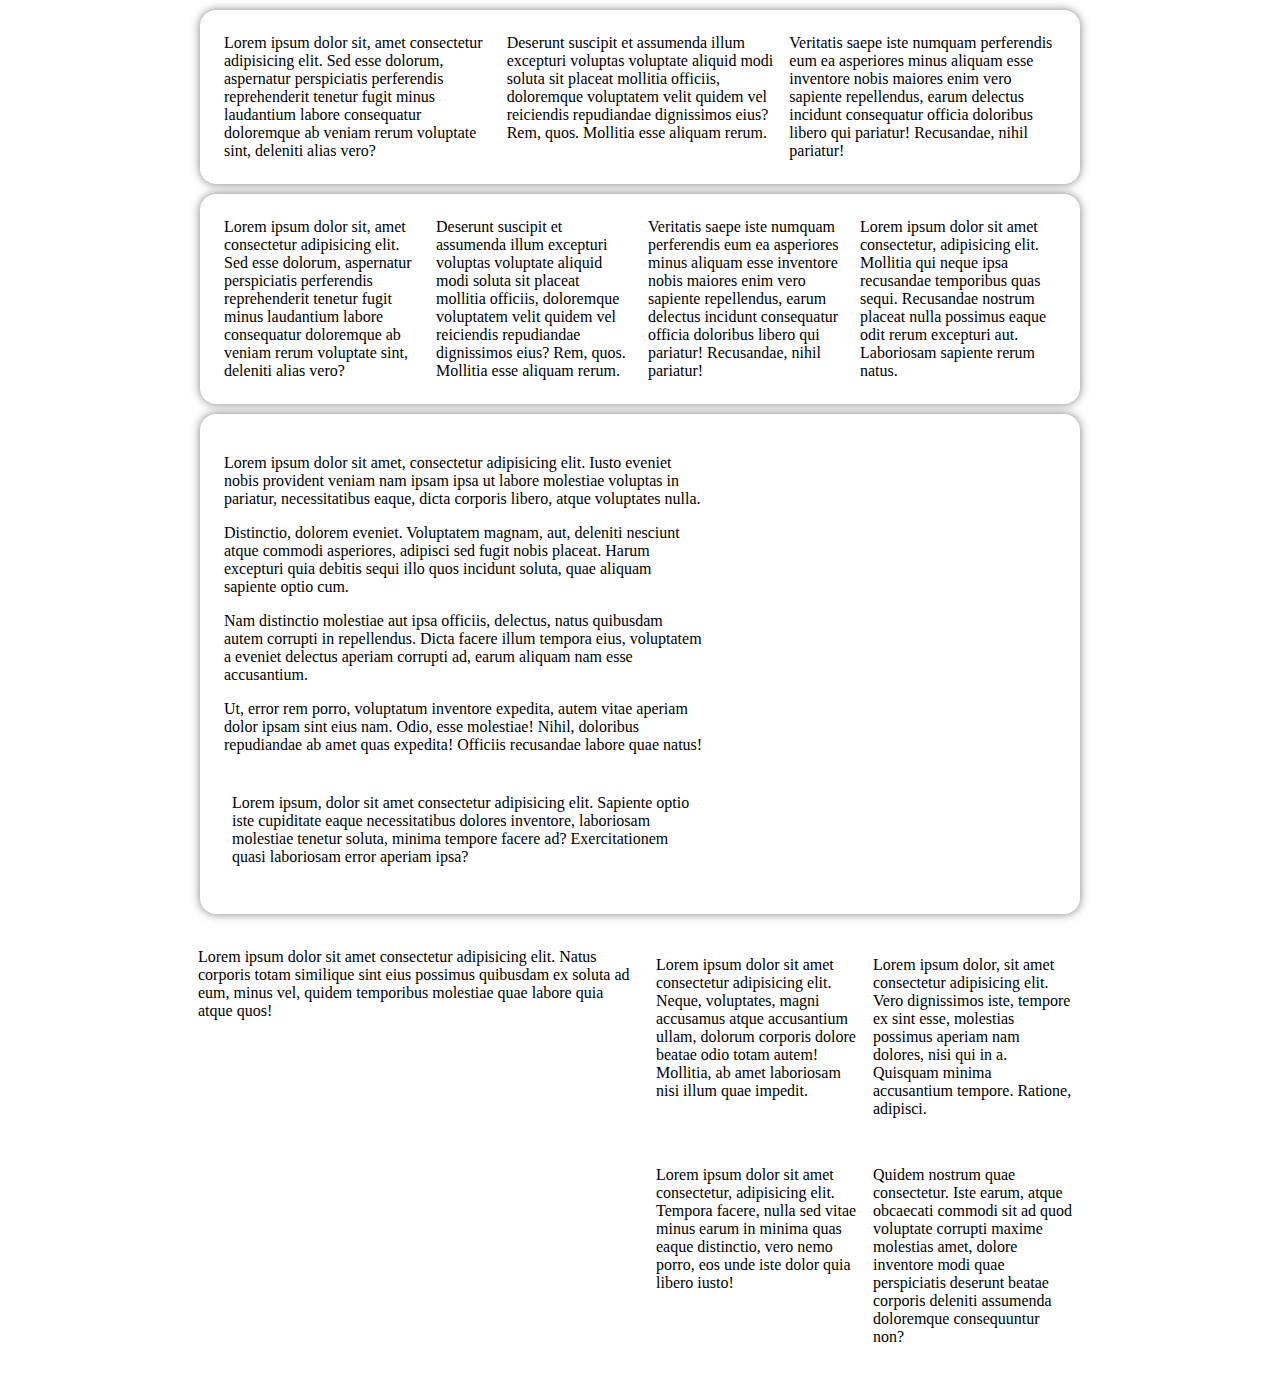
==== index3.html @ 208bac30 "index3.html" ====
<!DOCTYPE html>
<html lang="en">

<head>
    <meta charset="UTF-8">
    <meta http-equiv="X-UA-Compatible" content="IE=edge">
    <meta name="viewport" content="width=device-width, initial-scale=1.0">
    <title>Document</title>
    <link rel="stylesheet" href="./style3.css">
</head>

<body>
    <div class="conteiner">
        <div class="example-1">
            <div class="row">
                <div class="col-4">Lorem ipsum dolor sit, amet consectetur adipisicing elit. Sed esse dolorum, aspernatur perspiciatis perferendis reprehenderit tenetur fugit minus laudantium labore consequatur doloremque ab veniam rerum voluptate sint, deleniti alias vero?</div>
                <div class="col-4">Deserunt suscipit et assumenda illum excepturi voluptas voluptate aliquid modi soluta sit placeat mollitia officiis, doloremque voluptatem velit quidem vel reiciendis repudiandae dignissimos eius? Rem, quos. Mollitia esse aliquam rerum.</div>
                <div class="col-4">Veritatis saepe iste numquam perferendis eum ea asperiores minus aliquam esse inventore nobis maiores enim vero sapiente repellendus, earum delectus incidunt consequatur officia doloribus libero qui pariatur! Recusandae, nihil pariatur!</div>
            </div>
        </div>
    </div>
    <div class="conteiner">
        <div class="example-1">
            <div class="row">
                <div class="col-3">Lorem ipsum dolor sit, amet consectetur adipisicing elit. Sed esse dolorum, aspernatur perspiciatis perferendis reprehenderit tenetur fugit minus laudantium labore consequatur doloremque ab veniam rerum voluptate sint, deleniti alias vero?</div>
                <div class="col-3">Deserunt suscipit et assumenda illum excepturi voluptas voluptate aliquid modi soluta sit placeat mollitia officiis, doloremque voluptatem velit quidem vel reiciendis repudiandae dignissimos eius? Rem, quos. Mollitia esse aliquam rerum.</div>
                <div class="col-3">Veritatis saepe iste numquam perferendis eum ea asperiores minus aliquam esse inventore nobis maiores enim vero sapiente repellendus, earum delectus incidunt consequatur officia doloribus libero qui pariatur! Recusandae, nihil pariatur!</div>
                <div class="col-3">Lorem ipsum dolor sit amet consectetur, adipisicing elit. Mollitia qui neque ipsa recusandae temporibus quas sequi. Recusandae nostrum placeat nulla possimus eaque odit rerum excepturi aut. Laboriosam sapiente rerum natus.</div>
            </div>
        </div>
    </div>
    <div class="conteiner">
        <div class="example-1">
            <div class="row">
                <div class="col-7">
                    <p>Lorem ipsum dolor sit amet, consectetur adipisicing elit. Iusto eveniet nobis provident veniam nam ipsam ipsa ut labore molestiae voluptas in pariatur, necessitatibus eaque, dicta corporis libero, atque voluptates nulla.</p>
                    <p>Distinctio, dolorem eveniet. Voluptatem magnam, aut, deleniti nesciunt atque commodi asperiores, adipisci sed fugit nobis placeat. Harum excepturi quia debitis sequi illo quos incidunt soluta, quae aliquam sapiente optio cum.</p>
                    <p>Nam distinctio molestiae aut ipsa officiis, delectus, natus quibusdam autem corrupti in repellendus. Dicta facere illum tempora eius, voluptatem a eveniet delectus aperiam corrupti ad, earum aliquam nam esse accusantium.</p>
                    <p>Ut, error rem porro, voluptatum inventore expedita, autem vitae aperiam dolor ipsam sint eius nam. Odio, esse molestiae! Nihil, doloribus repudiandae ab amet quas expedita! Officiis recusandae labore quae natus!</p>
                    <div class="col-5">
                        <p>Lorem ipsum, dolor sit amet consectetur adipisicing elit. Sapiente optio iste cupiditate eaque necessitatibus dolores inventore, laboriosam molestiae tenetur soluta, minima tempore facere ad? Exercitationem quasi laboriosam error
                            aperiam ipsa?
                        </p>
                    </div>
                </div>
            </div>
        </div>
    </div>
    <div class="conteiner">
        <div class="row">
            <div class="col-6">
                <p>Lorem ipsum dolor sit amet consectetur adipisicing elit. Natus corporis totam similique sint eius possimus quibusdam ex soluta ad eum, minus vel, quidem temporibus molestiae quae labore quia atque quos!</p>
            </div>
            <div class="col-6">
                <div class="row">
                    <div class="col-6">
                        <p>Lorem ipsum dolor sit amet consectetur adipisicing elit. Neque, voluptates, magni accusamus atque accusantium ullam, dolorum corporis dolore beatae odio totam autem! Mollitia, ab amet laboriosam nisi illum quae impedit.</p>
                    </div>
                    <div class="col-6">
                        <p>Lorem ipsum dolor, sit amet consectetur adipisicing elit. Vero dignissimos iste, tempore ex sint esse, molestias possimus aperiam nam dolores, nisi qui in a. Quisquam minima accusantium tempore. Ratione, adipisci.</p>
                    </div>
                    <div class="col-6">
                        <p>Lorem ipsum dolor sit amet consectetur, adipisicing elit. Tempora facere, nulla sed vitae minus earum in minima quas eaque distinctio, vero nemo porro, eos unde iste dolor quia libero iusto!</p>
                    </div>
                    <div class="col-6">
                        <p>
                            Quidem nostrum quae consectetur. Iste earum, atque obcaecati commodi sit ad quod voluptate corrupti maxime molestias amet, dolore inventore modi quae perspiciatis deserunt beatae corporis deleniti assumenda doloremque consequuntur non?
                        </p>
                    </div>
                </div>
            </div>
        </div>
    </div>
</body>

</html>
---- style3.css ----
body {
    margin: 0;
}

* {
    box-sizing: border-box;
}

.conteiner {
    width: 900px;
    margin: 0 auto;
}

.row {
    display: flex;
    flex-wrap: wrap;
}

.col-auto {
    flex: 0 0 auto;
}

.col {
    flex: 1 0 0;
}

[class^="col"] {
    padding: 0.5rem;
}

.col-1 {
    flex: 0 0 8.33333333%;
}

.col-2 {
    flex: 0 0 16.66666667%;
}

.col-3 {
    flex: 0 0 25%;
}

.col-4 {
    flex: 0 0 33.33333333%;
}

.col-5 {
    flex: 0 0 41.66666667%;
}

.col-6 {
    flex: 0 0 50%;
}

.col-7 {
    flex: 0 0 58.33333333%;
}

.col-8 {
    flex: 0 0 66.666666667%;
}

.col-9 {
    flex: 0 0 75%;
}

.col-10 {
    flex: 0 0 83.33333333%;
}

.col-11 {
    flex: 0 0 91.66666667%;
}

.col-12 {
    flex: 0 0 100%;
}

.font {
    background-color: white;
    border-radius: 20px;
}

.card {
    box-shadow: 0 0 30px 30px rgba(167, 161, 161, 0.5);
    color: black;
}

.example-1 {
    background-color: white;
    box-shadow: 0 0 10px rgba(0, 0, 0, 0.505);
    padding: 1rem;
    border-radius: 1rem;
    margin: 10px;
}

.example-2 {
    padding: 1rem;
    border-radius: 1rem;
    border: 2px solid lightsalmon;
}
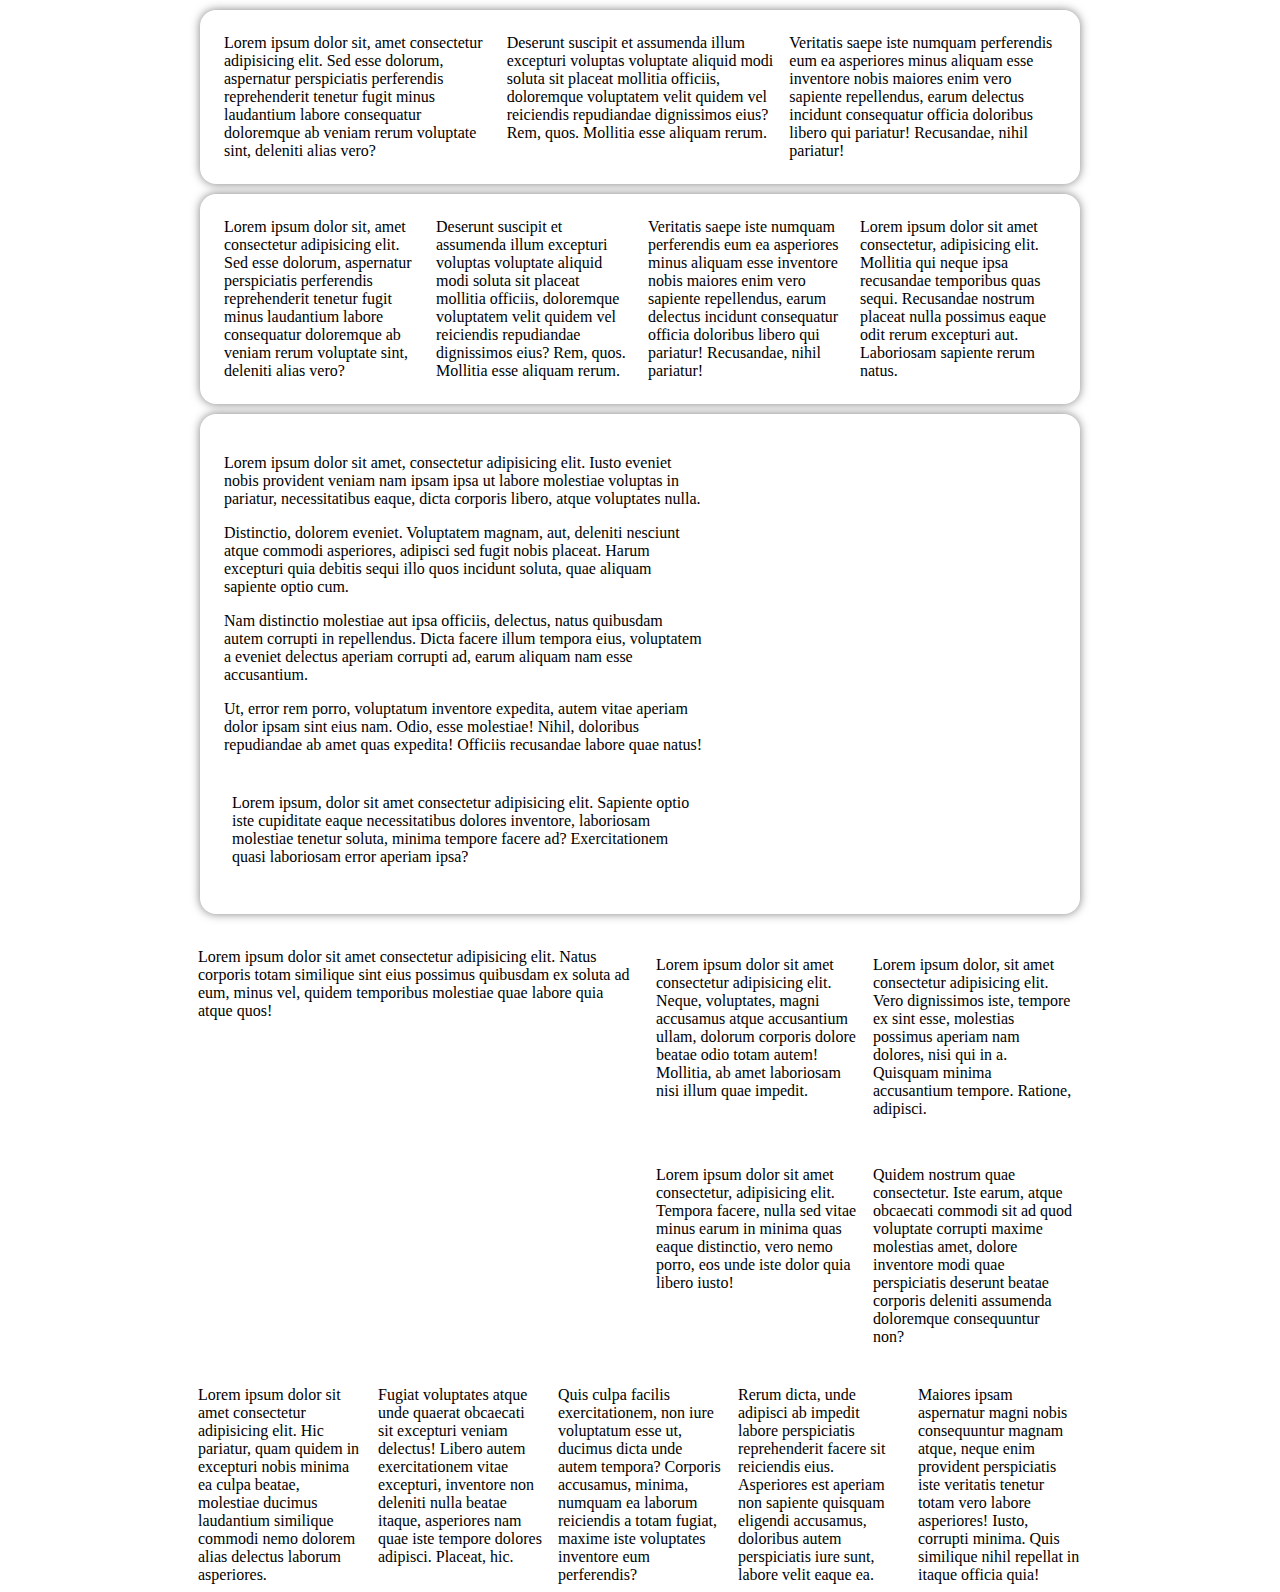
==== commit 91aab3e8: "added index.html" ====
--- a/index3.html
+++ b/index3.html
@@ -71,6 +71,15 @@
             </div>
         </div>
     </div>
+    <div class="conteiner">
+        <div class="row">
+            <div class="col">Lorem ipsum dolor sit amet consectetur adipisicing elit. Hic pariatur, quam quidem in excepturi nobis minima ea culpa beatae, molestiae ducimus laudantium similique commodi nemo dolorem alias delectus laborum asperiores.</div>
+            <div class="col">Fugiat voluptates atque unde quaerat obcaecati sit excepturi veniam delectus! Libero autem exercitationem vitae excepturi, inventore non deleniti nulla beatae itaque, asperiores nam quae iste tempore dolores adipisci. Placeat, hic.</div>
+            <div class="col">Quis culpa facilis exercitationem, non iure voluptatum esse ut, ducimus dicta unde autem tempora? Corporis accusamus, minima, numquam ea laborum reiciendis a totam fugiat, maxime iste voluptates inventore eum perferendis?</div>
+            <div class="col">Rerum dicta, unde adipisci ab impedit labore perspiciatis reprehenderit facere sit reiciendis eius. Asperiores est aperiam non sapiente quisquam eligendi accusamus, doloribus autem perspiciatis iure sunt, labore velit eaque ea.</div>
+            <div class="col">Maiores ipsam aspernatur magni nobis consequuntur magnam atque, neque enim provident perspiciatis iste veritatis tenetur totam vero labore asperiores! Iusto, corrupti minima. Quis similique nihil repellat in itaque officia quia!</div>
+        </div>
+    </div>
 </body>
 
 </html>